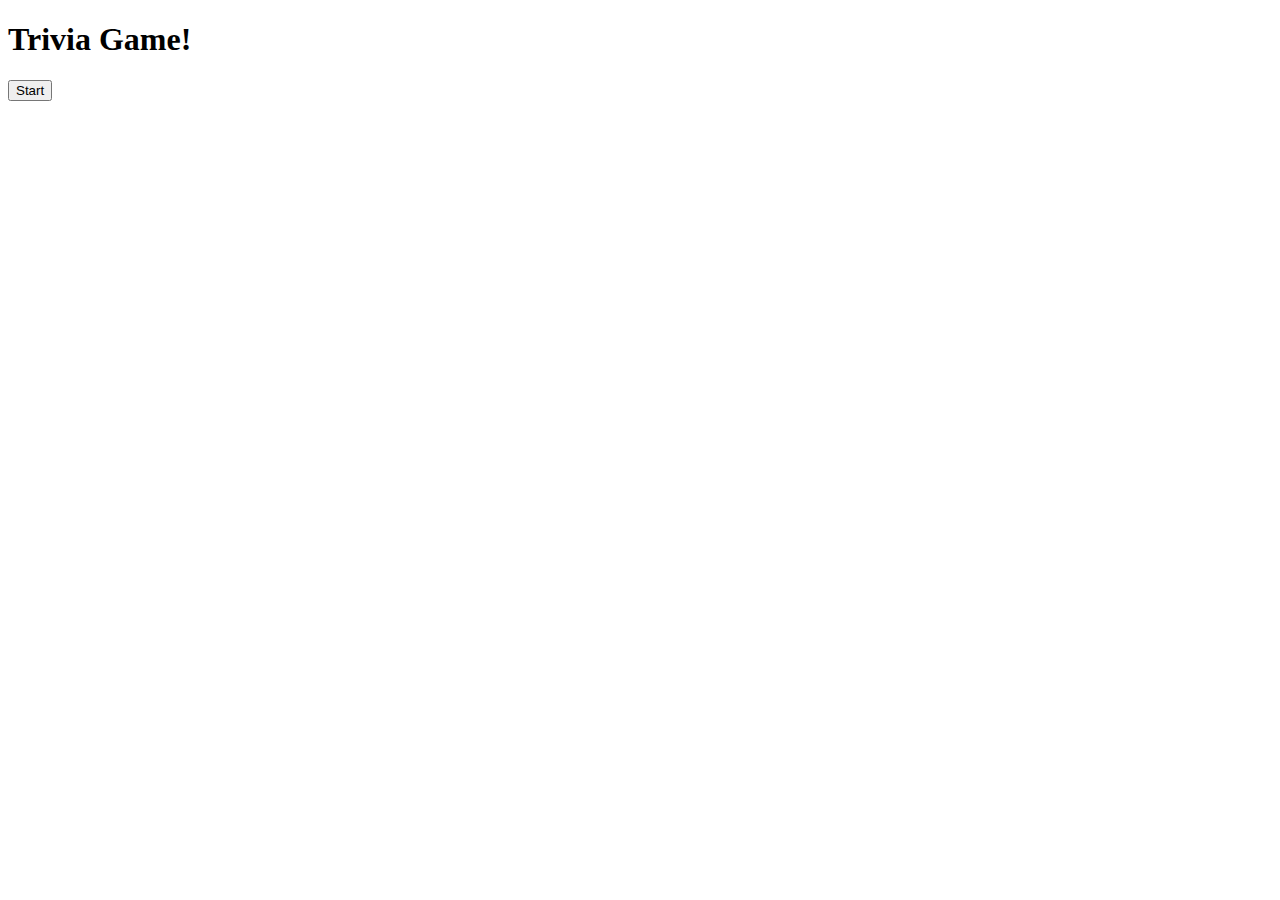
==== index.html @ 14caa90f "Totally forgot to commit earlier. Have functioning questions and game start. Still need to have a me" ====
<!DOCTYPE html>
<html lang="en">

<head>
  <meta charset="UTF-8">
  <meta name="viewport" content="width=device-width, initial-scale=1.0">
  <meta http-equiv="X-UA-Compatible" content="ie=edge">
  <title>Trivia Game</title>
</head>

<body>

  <div id="game-start">
    <h1>Trivia Game!</h1>

    <button>Start</button>
  </div>



  <div id="time-remaining">

  </div>

  <div id="question">

  </div>

  <div id="answer-choices">
    <div class="answer" id="answer0" value="0"></div>
    <div class="answer" id="answer1" value="1"></div>
    <div class="answer" id="answer2" value="2"></div>
    <div class="answer" id="answer3" value="3"></div>
  </div>

  <div id="answer">

  </div>
  <script type=" text/javascript " src="https://cdnjs.cloudflare.com/ajax/libs/jquery/3.2.1/jquery.min.js "></script>
  <script type="text/javascript" src="assets/javascript/app.js"></script>
</body>

</html>
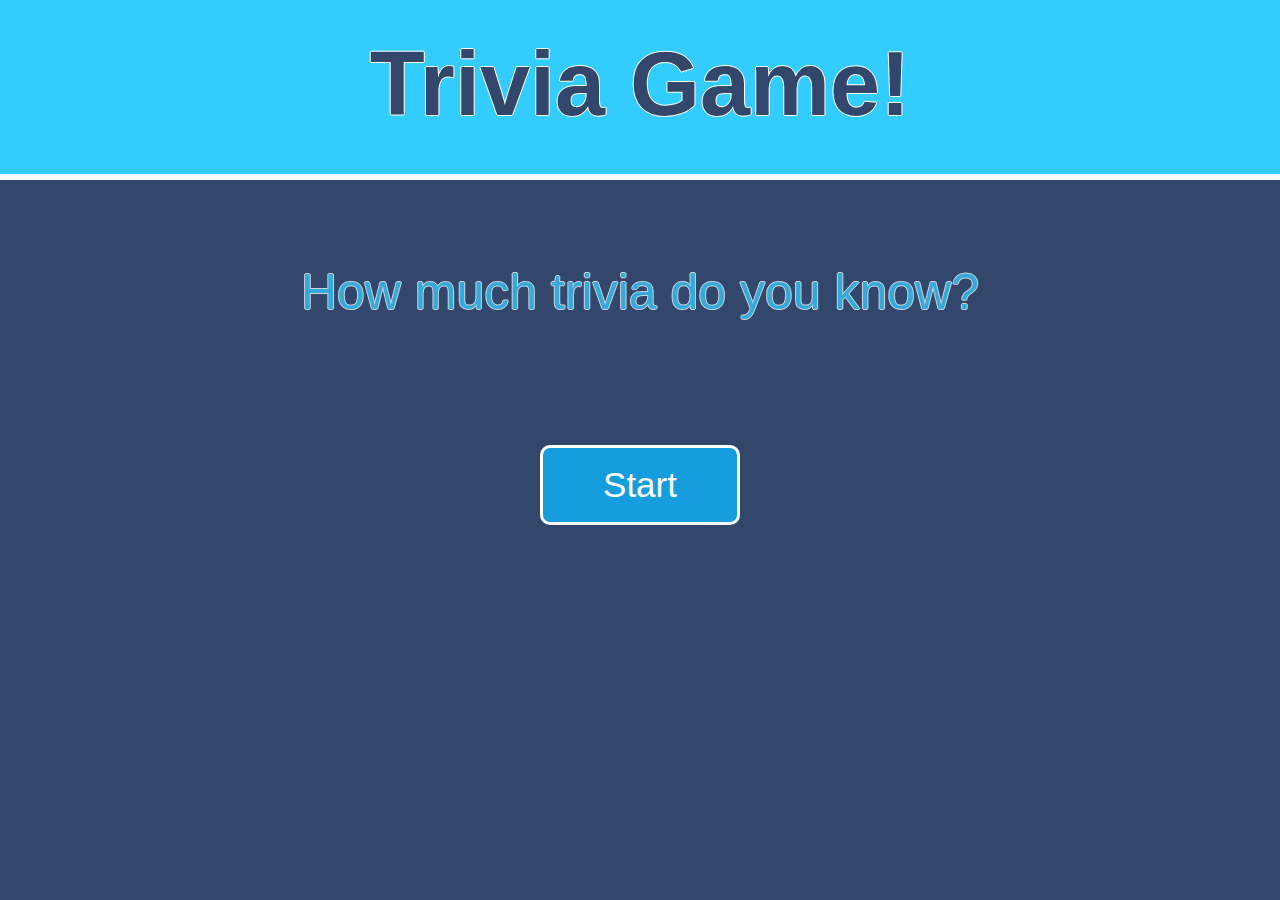
==== commit 6f1dd10e: "Added bootstrap and styled the game" ====
--- a/index.html
+++ b/index.html
@@ -6,36 +6,43 @@
   <meta name="viewport" content="width=device-width, initial-scale=1.0">
   <meta http-equiv="X-UA-Compatible" content="ie=edge">
   <title>Trivia Game</title>
+  <link rel="stylesheet" href="https://maxcdn.bootstrapcdn.com/bootstrap/3.3.7/css/bootstrap.min.css" integrity="sha384-BVYiiSIFeK1dGmJRAkycuHAHRg32OmUcww7on3RYdg4Va+PmSTsz/K68vbdEjh4u"
+    crossorigin="anonymous">
+  <link rel="stylesheet" type="text/css" href="assets/css/style.css">
 </head>
 
 <body>
+  <div class="container-fluid">
+    <h1>Trivia Game!</h1>
+  </div>
+  <div class="container">
+    <h2 id="subheader">How much trivia do you know?</h2>
+    <div class="start-button">
+      <button id="start-game" class="btn btn-primary">Start</button>
+    </div>
 
-  <div id="game-start">
-    <h1>Trivia Game!</h1>
+    <div id="time-remaining" class="main-content">
 
-    <button>Start</button>
+    </div>
+
+    <div id="question" class="main-content">
+
+    </div>
+
+
+    <div id="answer-choices" class="main-content">
+
+    </div>
+
+    <div id="response-message" class="main-content">
+
+    </div>
+
+    <div id="images" class="main-content">
+
+    </div>
   </div>
 
-
-
-  <div id="time-remaining">
-
-  </div>
-
-  <div id="question">
-
-  </div>
-
-  <div id="answer-choices">
-    <div class="answer" id="answer0" value="0"></div>
-    <div class="answer" id="answer1" value="1"></div>
-    <div class="answer" id="answer2" value="2"></div>
-    <div class="answer" id="answer3" value="3"></div>
-  </div>
-
-  <div id="answer">
-
-  </div>
   <script type=" text/javascript " src="https://cdnjs.cloudflare.com/ajax/libs/jquery/3.2.1/jquery.min.js "></script>
   <script type="text/javascript" src="assets/javascript/app.js"></script>
 </body>
--- a/assets/css/style.css
+++ b/assets/css/style.css
@@ -0,0 +1,104 @@
+body {
+  background: #33476d;
+}
+
+img {
+  height: 400px;
+  width: 650px;
+}
+
+.container-fluid h1 {
+  font-size: 90px;
+  font-weight: bold;
+  color: #33476d;
+  text-shadow: 0 1px 0 white, 0 -1px 0 white, 1px 0 0 white, -1px 0 0 white;
+}
+
+.container-fluid {
+  text-align: center;
+  background: #3cf;
+  border-bottom: 6px solid white;
+  padding: 35px;
+  width: 100%;
+  padding: 15px;
+  height: 180px;
+}
+
+#subheader {
+  color: #3cf;
+  text-align: center;
+  opacity: 0.75;
+  font-size: 50px;
+  margin-top: 85px;
+  text-shadow: 0 1px 0 white, 0 -1px 0 white, 1px 0 0 white, -1px 0 0 white;
+}
+
+.main-content {
+  text-align: center;
+}
+
+#time-remaining {
+  color: #eee;
+  font-size: 35px;
+  margin-top: 50px;
+}
+
+#question {
+  font-size: 40px;
+  color: #3cf;
+  text-shadow: 0 1px 0 white, 0 -1px 0 white, 1px 0 0 white, -1px 0 0 white;
+  margin: 25px auto;
+}
+
+#answer-choices {
+  font-size: 35px;
+}
+
+.btn-primary {
+  display: block;
+  height: 80px;
+  width: 200px;
+  font-size: 35px;
+  margin: 125px auto;
+  border-radius: 10px;
+  color: white;
+  border: 3px solid white;
+  background: #159ddd;
+}
+
+.btn-primary:hover {
+  background: #3cf;
+  color: black;
+  border: 3px solid white;
+  border-radius: 10px;
+}
+
+.btn-info {
+  background: white;
+  color: #33476d;
+  width: 275px;
+  height: 70px;
+  font-size: 30px;
+  border-radius: 10px;
+  text-align: center;
+  max-width: 100%;
+  padding: 15px;
+}
+
+.answer {
+  margin-top: 65px;
+  margin-left: 10px;
+  float: left;
+}
+
+#answer-choices h2 {
+  font-size: 50px;
+  color: #3cf;
+  margin-bottom: 25px;
+  text-shadow: 0 1px 0 white, 0 -1px 0 white, 1px 0 0 white, -1px 0 0 white;
+}
+
+#answer-choices p {
+  font-size: 35px;
+  color: #3cf;
+}
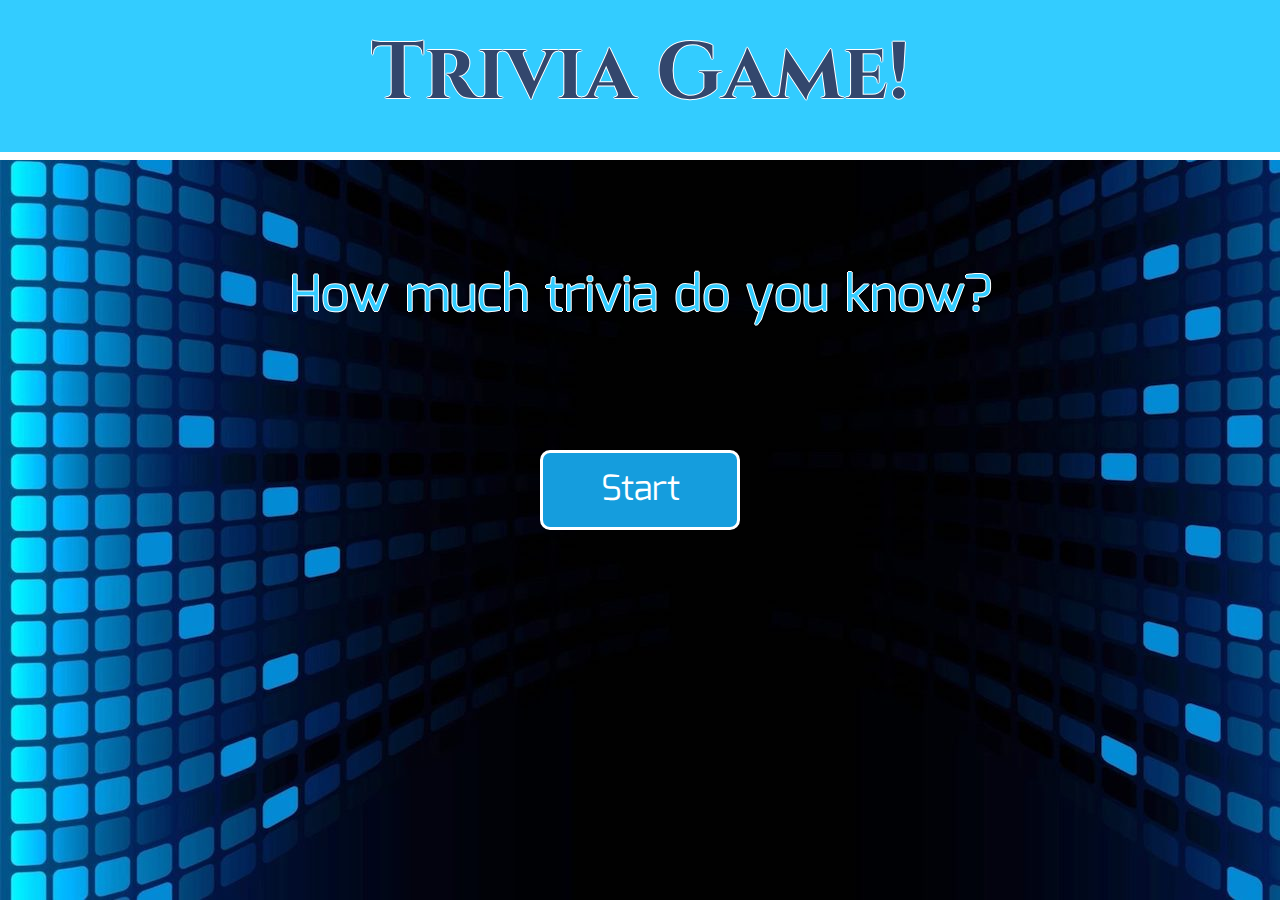
==== commit 8c6f8929: "Changed font" ====
--- a/index.html
+++ b/index.html
@@ -9,6 +9,7 @@
   <link rel="stylesheet" href="https://maxcdn.bootstrapcdn.com/bootstrap/3.3.7/css/bootstrap.min.css" integrity="sha384-BVYiiSIFeK1dGmJRAkycuHAHRg32OmUcww7on3RYdg4Va+PmSTsz/K68vbdEjh4u"
     crossorigin="anonymous">
   <link rel="stylesheet" type="text/css" href="assets/css/style.css">
+  <link href="https://fonts.googleapis.com/css?family=Cinzel|Mina" rel="stylesheet">
 </head>
 
 <body>
@@ -41,6 +42,11 @@
     <div id="images" class="main-content">
 
     </div>
+
+    <div id="final-score">
+      <h2 id="play-again"></h2>
+    </div>
+
   </div>
 
   <script type=" text/javascript " src="https://cdnjs.cloudflare.com/ajax/libs/jquery/3.2.1/jquery.min.js "></script>
--- a/assets/css/style.css
+++ b/assets/css/style.css
@@ -1,5 +1,7 @@
 body {
-  background: #33476d;
+  width: 100%;
+  background-image: url('../images/dark-blue-wallpaper.jpg');
+  font-family: 'Mina', sans-serif;
 }
 
 img {
@@ -8,7 +10,9 @@
 }
 
 .container-fluid h1 {
-  font-size: 90px;
+  font-family: 'Cinzel', sans-serif;
+  font-size: 80px;
+  margin-top: 15px;
   font-weight: bold;
   color: #33476d;
   text-shadow: 0 1px 0 white, 0 -1px 0 white, 1px 0 0 white, -1px 0 0 white;
@@ -17,19 +21,18 @@
 .container-fluid {
   text-align: center;
   background: #3cf;
-  border-bottom: 6px solid white;
+  border-bottom: 8px solid white;
   padding: 35px;
   width: 100%;
   padding: 15px;
-  height: 180px;
+  height: 160px;
 }
 
 #subheader {
   color: #3cf;
   text-align: center;
-  opacity: 0.75;
   font-size: 50px;
-  margin-top: 85px;
+  margin-top: 110px;
   text-shadow: 0 1px 0 white, 0 -1px 0 white, 1px 0 0 white, -1px 0 0 white;
 }
 
@@ -91,14 +94,23 @@
   float: left;
 }
 
-#answer-choices h2 {
+#final-score {
+  text-align: center;
+}
+
+#final-score h2 {
   font-size: 50px;
   color: #3cf;
-  margin-bottom: 25px;
+  margin-bottom: 65px;
   text-shadow: 0 1px 0 white, 0 -1px 0 white, 1px 0 0 white, -1px 0 0 white;
 }
 
-#answer-choices p {
+#final-score p {
   font-size: 35px;
   color: #3cf;
+  margin-top: 35px;
 }
+
+#final-score #play-again {
+  margin-top: 65px;
+}
